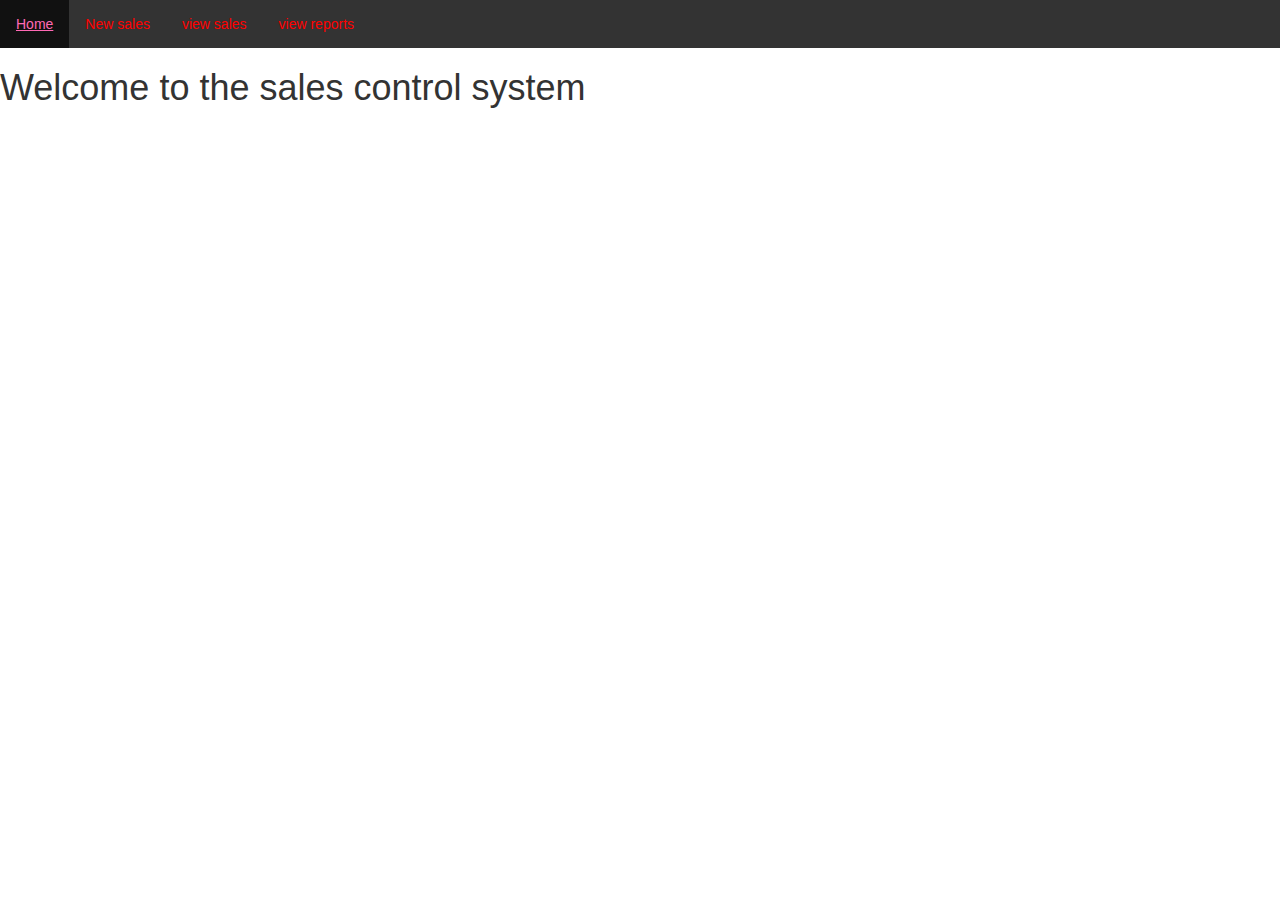
==== index.html @ ba4e2453 "the basic code for php and html" ====
<!DOCTYPE html>
<html lang="en-us">
<head>
	 <title>Php sales control system</title>
	 <meta charset="utf-8" />
	 <meta name="viewport" content="width=device-width,
													 initial-scale=1.0" />
	 <!-- Bootstrap -->
	 <link href="css/bootstrap.min.css" rel="stylesheet" />
	 <!-- HTML5 Shim and Respond.js IE8 support of HTML5
													 elements and media queries -->
	 <!-- WARNING: Respond.js doesn't work if you view the
													 page via file:// -->
	 <!--[if lt IE 9]>
			<script src="js/html5shiv.js"></script>
			<script src="js/respond.min.js"></script>
	 <![endif]-->
<style>
    nav{
        border: 1px solid powderblue;
        
    }
    nav a{
        background-color: aqua;
        width: auto;
        
    }
    
    a:link {
    color: red;
}

/* visited link */
a:visited {
    color: green;
}

/* mouse over link */
a:hover {
    color: hotpink;
}

/* selected link */
a:active {
    color: blue;
}
    
    
    
 .col-1 {width: 8.33%;border-style: hidden;}

 .col-2 {width: 16.66%;border-style: hidden;}

 .col-3 {width: 25%;border-style: hidden;}

 .col-4 {width: 33.33%;border-style: hidden;}

 .col-5 {width: 41.66%;border-style: hidden;}

 .col-6 {width: 50%;border-style: hidden;}

 .col-7 {width: 58.33%;border-style: hidden;}

 .col-8 {width: 66.66%;border-style: hidden;}

 .col-9 {width: 75%;border-style: hidden;}

 .col-10 {width: 83.33%;border-style: hidden;}

 .col-11 {width: 91.66%;border-style: hidden;}

 .col-12 {width: 100%;border-style: hidden;}
    
    ul {
    list-style-type: none;
    margin: 0;
    padding: 0;
    overflow: hidden;
    background-color: #333;
}

li {
    float: left;
}

li a {
    display: block;
    color: white;
    text-align: center;
    padding: 14px 16px;
    text-decoration: none;
}

li a:hover {
    background-color: #111;
}

    </style>
</head>
<body>
    <ul>
  <li><a class="active" href="index.html">Home</a></li>
  <li><a href="newsales.php">New sales</a></li>
  <li><a href="viewsales.php">view sales</a></li>
  <li><a href="viewrepots.php">view reports</a></li>
</ul>
    
    <h1>Welcome to the sales control system</h1>
    <a href=""></a>
    

<script src="js/jquery.min.js"></script>
	<!-- All Bootstrap  plug-ins  file -->
	<script src="js/bootstrap.min.js"></script>
	<!-- Basic AngularJS -->
	<script src="js/angular.min.js"></script>
	<!-- Route AngularJS -->
	<script src="js/angular-route.min.js"></script>
	<!-- Bootstrap Modal -->
	<script src="js/ui-bootstrap.modal.js"></script>
	<!-- AngularJS Modal -->
	<script src="js/angularModalService.js"></script>
	<!-- Custom Controllers -->

</body>
</html>
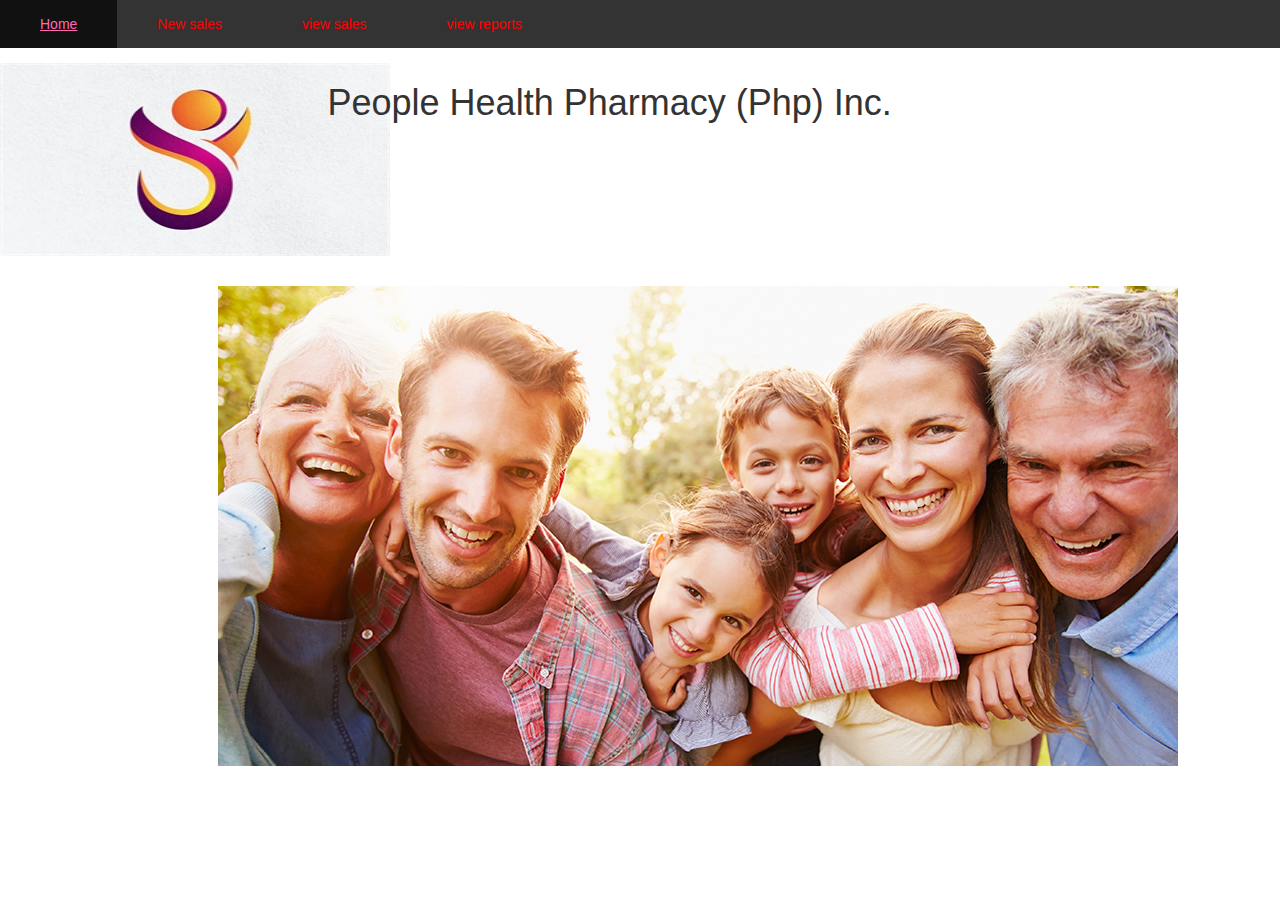
==== commit 4598386b: "the update for index" ====
--- a/index.html
+++ b/index.html
@@ -45,7 +45,13 @@
     color: blue;
 }
     
-    
+     [class*="col-"] {
+
+ float: left;
+
+ padding: 15px;
+
+ }
     
  .col-1 {width: 8.33%;border-style: hidden;}
 
@@ -87,7 +93,7 @@
     display: block;
     color: white;
     text-align: center;
-    padding: 14px 16px;
+    padding: 14px 40px;
     text-decoration: none;
 }
 
@@ -104,10 +110,24 @@
   <li><a href="viewsales.php">view sales</a></li>
   <li><a href="viewrepots.php">view reports</a></li>
 </ul>
+    <div class="row">
+
+             <div class="col-3">
+        <img src="src/icon1.jpg" alt="icon1" style="width:390px;height:193px;">
+        </div>
+
+             <div class="col-9"><h1>People Health Pharmacy (Php) Inc.</h1></div>
+         </div>
+    <div class="row">
+
+             <div class="col-2">
+        
+        </div>
+
+             <div class="col-10"><img src="src/health1.png" alt="icon1" style="width:960px;height:480px;"></div>
+         </div>
     
-    <h1>Welcome to the sales control system</h1>
-    <a href=""></a>
-    
+
 
 <script src="js/jquery.min.js"></script>
 	<!-- All Bootstrap  plug-ins  file -->
